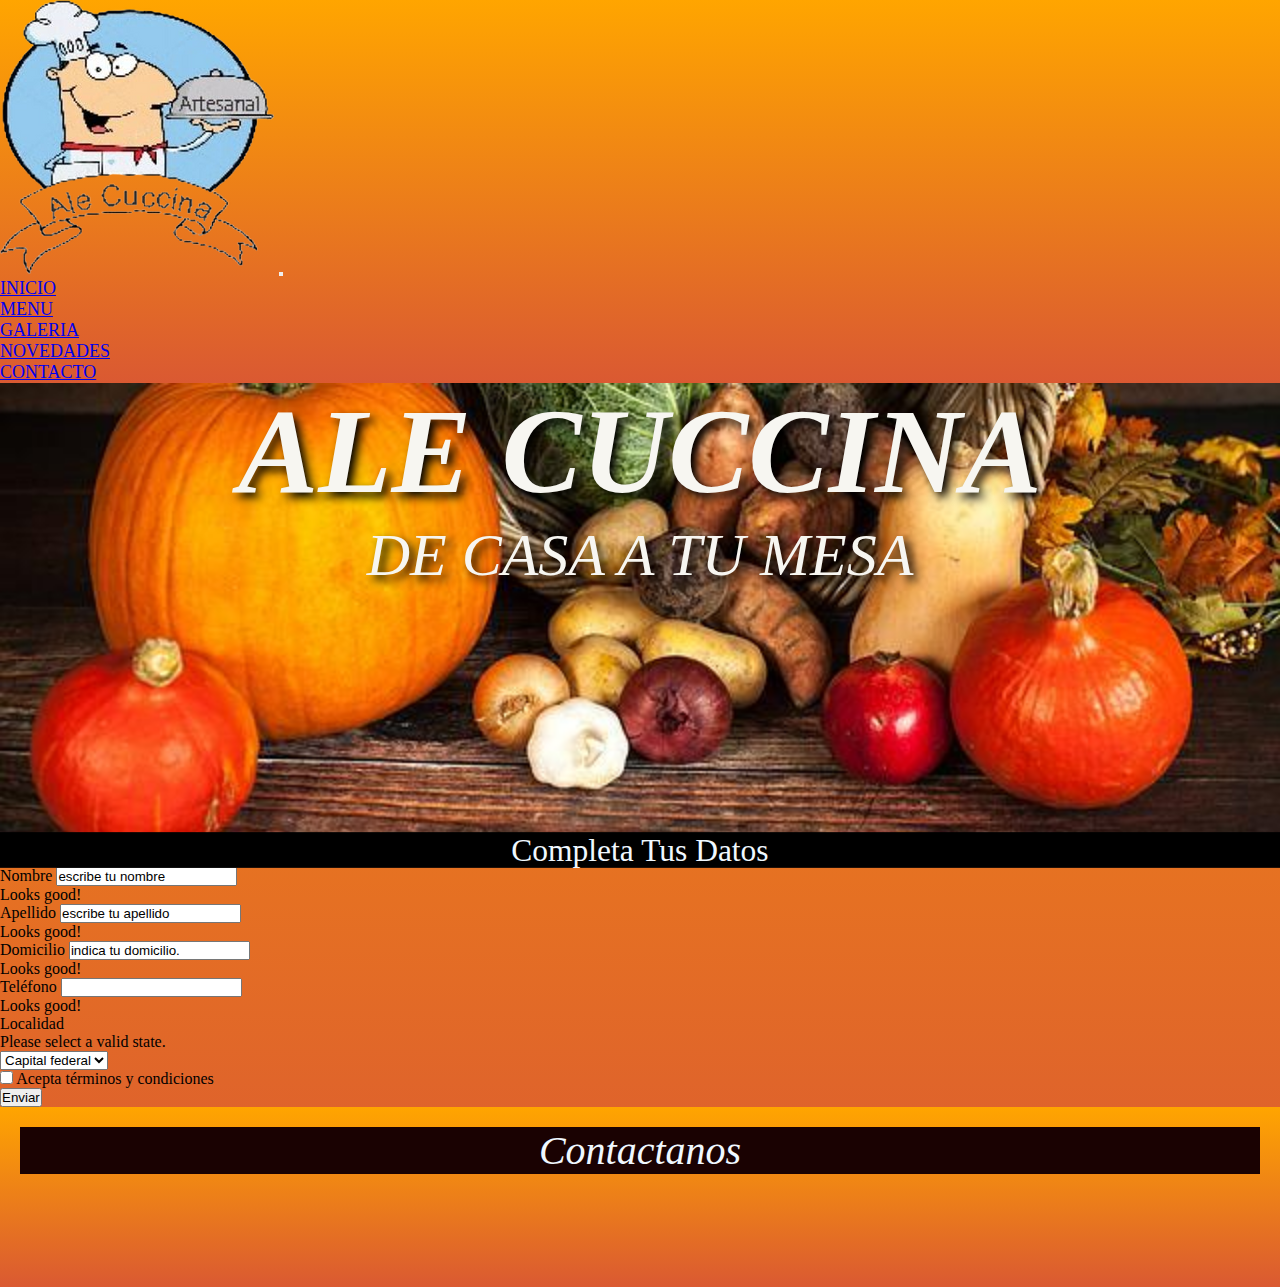
==== pages/contacto.html @ c6485ef3 "iniciamos sass" ====
<!DOCTYPE html>
<html lang="es">

<head>
    <meta charset="UTF-8">
    <meta http-equiv="X-UA-Compatible" content="IE=edge">
    <meta name="viewport" content="width=device-width, initial-scale=1.0">
    <title>contacto</title>
    <link href="https://cdn.jsdelivr.net/npm/bootstrap@5.1.3/dist/css/bootstrap.min.css" rel="stylesheet"
        integrity="sha384-1BmE4kWBq78iYhFldvKuhfTAU6auU8tT94WrHftjDbrCEXSU1oBoqyl2QvZ6jIW3" crossorigin="anonymous">
    <link rel="stylesheet" href="https://cdnjs.cloudflare.com/ajax/libs/font-awesome/6.1.1/css/all.min.css"
        integrity="sha512-KfkfwYDsLkIlwQp6LFnl8zNdLGxu9YAA1QvwINks4PhcElQSvqcyVLLD9aMhXd13uQjoXtEKNosOWaZqXgel0g=="
        crossorigin="anonymous" referrerpolicy="no-referrer" />
    <link rel="stylesheet" href="../css/estilos.css">
    <link rel="icon" href="../media/img/logoale.ico">
    <enlace rel="preconectar" href="https://fonts.googleapis.com">
        <enlace rel="preconectar" href="https://fonts.gstatic.com" crossorigin>
            <enlace href="https: //fonts.googleapis.com/css2? family= Roboto:ital,wght@1,700 & display=swap"
                rel="stylesheet">
</head>

<body>
    <nav class="navbar navbar-expand-lg navbar-light bg-light border-bottom-0">
        <div class="container">
            <a class="navbar-brand" href="../index.html"><img class="w-25" src="../media/img/logo2.png"
                    alt="mi-logo"></a>
            <button class="navbar-toggler" type="button" data-bs-toggle="collapse" data-bs-target="#navbarNav"
                aria-controls="navbarNav" aria-expanded="false" aria-label="Toggle navigation">
                <span class="navbar-toggler-icon"></span>
            </button>
            <div class="collapse navbar-collapse justify-content-end" id="navbarNav">
                <ul class="navbar-nav">
                    <li class="nav-item">
                        <a class="nav-link active" aria-current="page" href="../index.html">INICIO</a>
                    </li>
                    <li class="nav-item">
                        <a class="nav-link" href="menu.html">MENU</a>
                    </li>
                    <li class="nav-item">
                        <a class="nav-link" href="galeria.html">GALERIA</a>
                    </li>
                    <li class="nav-item">
                        <a class="nav-link" href="novedades.html">NOVEDADES</a>
                    </li>
                    <li class="nav-item">
                        <a class="nav-link" href="contacto.html">CONTACTO</a>
                    </li>
                </ul>
            </div>
        </div>
    </nav>
    <div class="jumbotron">
        <h1 class="display-3 fw-bold">ALE CUCCINA</h1>
        <p class="lead fw-bold">DE CASA A TU MESA</p>
    </div>
    <main>
        <div class="textoFormulario">
            <p class="fs-1 fst-italic fw-bold">Completa Tus Datos</p>
        </div>
        <article class="container align-items-center">
            <section>
                <form class="needs-validation" novalidate>
                    <div class="form-row mt-5">
                        <div class="col-12 col-lg-6 mb-3">
                            <label for="validationTooltip01">Nombre</label>
                            <input type="text" class="formEstilo form-control" id="validationTooltip01"
                                value="escribe tu nombre" required>
                            <div class="valid-tooltip">
                                Looks good!
                            </div>
                        </div>
                        <div class="col-12 col-lg-6 mb-3">
                            <label for="validationTooltip02">Apellido</label>
                            <input type="text" class="formEstilo form-control" id="validationTooltip02"
                                value="escribe tu apellido" required>
                            <div class="valid-tooltip">
                                Looks good!
                            </div>
                        </div>
                        <div class="col-12 col-lg-6 mb-3">
                            <label for="validationTooltip03">Domicilio</label>
                            <input type="text" class="formEstilo form-control" id="validationTooltip03"
                                value="indica tu domicilio." required>
                            <div class="valid-tooltip">
                                Looks good!
                            </div>
                        </div>
                        <div class="col-12 col-lg-6 mb-3">
                            <label for="validationTooltip05">Teléfono</label>
                            <input type="number" class="formEstilo form-control" id="validationTooltip04"
                                value="escribe tu telefono" required>
                            <div class="valid-tooltip">
                                Looks good!
                            </div>
                        </div>
                        <div class="col-12 col-lg-6 mb-3">
                            <label for="validationTooltip04">Localidad</label>
                            <div class="valid-tooltip">
                                Please select a valid state.
                            </div>
                            <select class="col-12 col-lg-6 custom-select mt-3 mb-3" id="validationTooltip04" required>
                                <option selected disabled value="">Capital federal</option>
                                <option value="zona norte">Zona Norte</option>
                                <option value="zona Sur">Zona sur</option>
                                <option value="zona oeste">Zona oeste</option>
                                <option value="zona este">Zona Este</option>
                            </select>
                            <div class="mb-3 form-check">
                                <input type="checkbox" class="form-check-input" id="exampleCheck1">
                                <label class="form-check-label" for="exampleCheck1">Acepta términos y
                                    condiciones</label>
                            </div>
                            <div class="form-group mt-3 mb-3">
                                <button class="btn btn-dark" type="submit">Enviar</button>
                            </div>
                        </div>
                </form>
            </section>
        </article>
    </main>
    <footer class="pie">
        <div class="container-fluid">
            <div class="col-12">
                <p>contactanos</p>
            </div>
            <div class="col-12">
                <a href="https://www.facebook.com/alejandro.cuccina"><i class="fa-brands fa-facebook"></i></a>
                <a href="https://wa.me/5491153110090"><i class="fa-brands fa-whatsapp"></i></a>
                <a href="https://www.instagram.com/alecuccina/"><i class="fa-brands fa-instagram"></i></a>
            </div>
        </div>
    </footer>
    <script src="https://cdn.jsdelivr.net/npm/@popperjs/core@2.10.2/dist/umd/popper.min.js"
        integrity="sha384-7+zCNj/IqJ95wo16oMtfsKbZ9ccEh31eOz1HGyDuCQ6wgnyJNSYdrPa03rtR1zdB" crossorigin="anonymous">
    </script>
    <script src="https://cdn.jsdelivr.net/npm/bootstrap@5.1.3/dist/js/bootstrap.min.js"
        integrity="sha384-QJHtvGhmr9XOIpI6YVutG+2QOK9T+ZnN4kzFN1RtK3zEFEIsxhlmWl5/YESvpZ13" crossorigin="anonymous">
    </script>
</body>

</html>
---- css/estilos.css ----
* {
  margin: 0%;
  padding: 0%;
  box-sizing: border-box;
}

nav {
  background-image: linear-gradient(orange, rgb(218, 89, 50));
}

.nav-link {
  font-size: 18px;
}

.navbar-nav .nav-item .nav-link:hover {
  font-size: 20px;
  color: aliceblue;
}

.jumbotron {
  background-image: url(../media/img/vegetales.jpg);
  height: 450PX;
  font-family: "Times New Roman", Times, serif;
  font-style: italic;
  font-size: 60px;
  text-align: center;
  color: rgb(247, 246, 241);
  text-shadow: 5px 5px 10PX black;
  background-size: cover;
  background-position: bottom;
}

body {
  background-image: linear-gradient(orange, rgb(218, 89, 50));
}

/*-----------------------galeria-----------------------------*/
.tituloG {
  text-align: center;
  text-transform: capitalize;
  font-style: italic;
  font-size: 40px;
  background-color: black;
  color: aliceblue;
  padding: 20px;
}

.grilla {
  min-height: 800px;
  width: 100%;
  background-color: linear-gradient(orange, rgb(218, 89, 50));
  display: grid;
  padding: 20px;
  gap: 10px;
}

.item {
  border-radius: 7px;
  box-shadow: 0 0 5px darkslategray;
  transition: all 0.7s;
}

.item:hover {
  transform: scale(1.05);
  transition: all 0.7s;
}

.item1 {
  border: 2px solid black;
  background-image: url(../media/img/empanadas.fritas.jpg);
  background-size: cover;
  background-position: center;
}

.item2 {
  background-image: url(../media/img/panaderia.jpg);
  background-size: cover;
  background-position: center;
}

.item3 {
  background-image: url(../media/img/pasteles.jpg);
  background-size: cover;
  background-position: center;
}

.item4 {
  background-image: url(../media/img/sushi.jpg);
  background-size: cover;
  background-position: center;
}

.item5 {
  background-image: url(../media/img/empanadas2.jpg);
  background-size: cover;
  background-position: center;
}

.item6 {
  background-image: url(../media/img/fideos.jpg);
  background-size: cover;
  background-position: center;
}

.item7 {
  background-image: url(../media/img/galletas.jpg);
  background-size: cover;
  background-position: center;
}

.item8 {
  background-image: url(../media/img/Pizza.jpg);
  background-size: cover;
  background-position: center;
}

@media only screen and (min-width: 320px) and (max-width: 479) {
  .item {
    height: 175px;
  }
}
@media only screen and (min-width: 480px) and (max-width: 767px) {
  .grilla {
    grid-template-columns: 1fr 1fr;
  }
}
@media only screen and (min-width: 768px) and (max-width: 1024px) {
  .grilla {
    grid-template-columns: 1fr 1fr 1fr;
  }

  .item1 {
    grid-column: 1/2;
    grid-row: 1/2;
  }

  .item2 {
    grid-column: 2/3;
    grid-row: 1/2;
  }

  .item3 {
    grid-column: 3/4;
    grid-row: 1/2;
  }

  .item4 {
    grid-column: 1/2;
    grid-row: 2/4;
  }

  .item5 {
    grid-column: 2/3;
    grid-row: 2/3;
  }

  .item6 {
    grid-column: 3/4;
    grid-row: 2/3;
  }

  .item7 {
    grid-column: 1/2;
    grid-row: 3/4;
  }

  .item8 {
    grid-column: 2/4;
    grid-row: 3/4;
  }
}
@media only screen and (min-width: 1024px) {
  .grilla {
    grid-template-columns: 1fr 1fr 1fr 1fr;
  }

  .item {
    height: auto;
  }

  .item1 {
    grid-column: 1/2;
    grid-row: 1/3;
  }

  .item2 {
    grid-column: 2/3;
    grid-row: 1/2;
  }

  .item3 {
    grid-column: 3/5;
    grid-row: 1/2;
  }

  .item4 {
    grid-column: 2/3;
    grid-row: 2/4;
  }

  .item5 {
    grid-column: 3/4;
    grid-row: 2/3;
  }

  .item6 {
    grid-column: 4/5;
    grid-row: 2/3;
  }

  .item7 {
    grid-column: 1/2;
    grid-row: 3/4;
  }

  .item8 {
    grid-column: 3/5;
    grid-row: 3/4;
  }
}
/*---------------------------novedades---------------------------*/
.card img:hover {
  transform: scale(1.03);
  transition: all 1s;
}

.card-body:hover {
  transform: scale(1.05);
  transition: all 1s;
}

/*---------------------contacto-----------------------------*/
.textoFormulario p {
  background-color: black;
  color: aliceblue;
  text-align: center;
  font-size: 30px;
  transition: all 1s;
  transform: scale(1.05);
}

.textoFormulario:hover {
  transform: scale(1.05);
  transition: all 1s;
}

/*-------------------------------footer.......................................*/
footer {
  background-image: linear-gradient(orange, rgb(218, 89, 50));
  font-size: 40px;
  height: 180px;
  width: 100%;
  text-align: center;
  text-transform: capitalize;
  padding: 20px;
}
footer p {
  font-style: italic;
  font-size: 40px;
  background-color: rgb(26, 2, 2);
  color: aliceblue;
  background-size: cover;
}
footer i {
  height: 80px;
  width: 80px;
  font-size: 50px;
  color: black;
  transition: all 1s;
}
footer i:hover {
  color: rgb(10, 59, 102);
  transform: scale(1.3);
  transition: all 0.7s;
}

/*# sourceMappingURL=estilos.css.map */
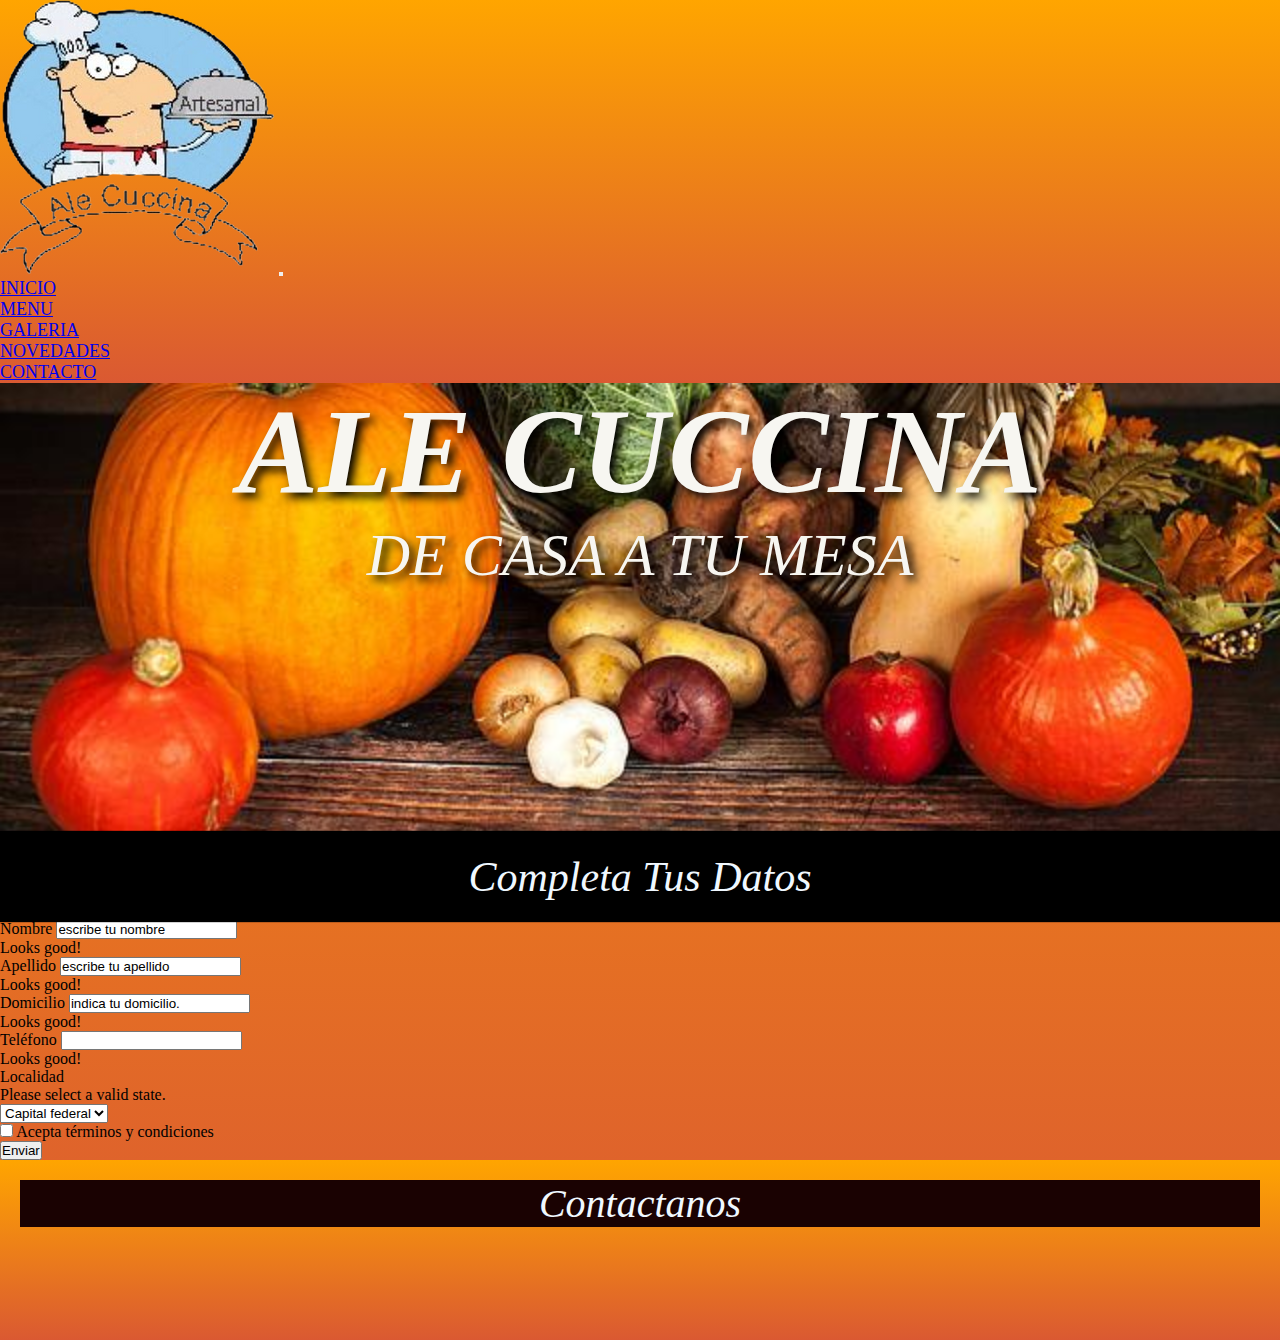
==== commit 19e0143b: "agregando mixin, extend y mapa" ====
--- a/pages/contacto.html
+++ b/pages/contacto.html
@@ -5,18 +5,20 @@
     <meta charset="UTF-8">
     <meta http-equiv="X-UA-Compatible" content="IE=edge">
     <meta name="viewport" content="width=device-width, initial-scale=1.0">
-    <title>contacto</title>
+    <meta name="description" content="Contáctanos para lo que necesites a través de nuestras redes sociales: Email, WhatsApp, Facebook, Instagram. Su consulta no molesta y nos encantaría recibir comentarios de nuestros servicios para seguir creciendo juntos">
+    <meta name="keywords" content="pizzas, pastas caseras, delivery, sushi, catering">
+    <title>contactanos</title>
     <link href="https://cdn.jsdelivr.net/npm/bootstrap@5.1.3/dist/css/bootstrap.min.css" rel="stylesheet"
         integrity="sha384-1BmE4kWBq78iYhFldvKuhfTAU6auU8tT94WrHftjDbrCEXSU1oBoqyl2QvZ6jIW3" crossorigin="anonymous">
     <link rel="stylesheet" href="https://cdnjs.cloudflare.com/ajax/libs/font-awesome/6.1.1/css/all.min.css"
         integrity="sha512-KfkfwYDsLkIlwQp6LFnl8zNdLGxu9YAA1QvwINks4PhcElQSvqcyVLLD9aMhXd13uQjoXtEKNosOWaZqXgel0g=="
         crossorigin="anonymous" referrerpolicy="no-referrer" />
-    <link rel="stylesheet" href="../css/estilos.css">
+    <link rel="stylesheet" href="../estilos.css">
     <link rel="icon" href="../media/img/logoale.ico">
-    <enlace rel="preconectar" href="https://fonts.googleapis.com">
-        <enlace rel="preconectar" href="https://fonts.gstatic.com" crossorigin>
-            <enlace href="https: //fonts.googleapis.com/css2? family= Roboto:ital,wght@1,700 & display=swap"
-                rel="stylesheet">
+    <link rel="preconectar" href="https://fonts.googleapis.com">
+    <link rel="preconectar" href="https://fonts.gstatic.com" crossorigin>
+    <link href="https: //fonts.googleapis.com/css2? family= Roboto:ital,wght@1,700 & display=swap" rel="stylesheet">
+               
 </head>
 
 <body>
--- a/estilos.css
+++ b/estilos.css
@@ -0,0 +1,336 @@
+* {
+  margin: 0%;
+  padding: 0%;
+  box-sizing: border-box;
+}
+
+nav {
+  background-image: linear-gradient(orange, rgb(218, 89, 50));
+}
+
+.nav-link {
+  font-size: 18px;
+}
+
+.navbar-nav .nav-item .nav-link:hover {
+  font-size: 20px;
+  color: aliceblue;
+}
+
+.jumbotron {
+  background-image: url(../media/img/vegetales.jpg);
+  height: 450PX;
+  font-family: "Times New Roman", Times, serif;
+  font-style: italic;
+  font-size: 60px;
+  text-align: center;
+  color: rgb(247, 246, 241);
+  text-shadow: 5px 5px 10PX black;
+  background-size: cover;
+  background-position: bottom;
+}
+
+body {
+  background-image: linear-gradient(orange, rgb(218, 89, 50));
+}
+
+/*-----------------------------------menu---------------------------*/
+.promoNueva {
+  text-align: center;
+  font-size: 30px;
+  display: block;
+  background-color: black;
+  color: aliceblue;
+  text-transform: uppercase;
+  font-style: italic;
+  padding: 10px;
+  margin-top: 30px;
+  margin-bottom: 30px;
+}
+
+.promociones {
+  display: flex;
+  justify-content: space-around;
+}
+
+.promo-orange {
+  color: orange;
+  background-color: black;
+  height: 250px;
+  width: 250px;
+  border: 5px solid orange;
+  text-align: center;
+  text-transform: capitalize;
+  font-size: 20px;
+  padding-top: 30px;
+  margin-bottom: 30px;
+}
+
+.promo-grey {
+  color: grey;
+  background-color: black;
+  height: 250px;
+  width: 250px;
+  border: 5px solid grey;
+  text-align: center;
+  text-transform: capitalize;
+  font-size: 22px;
+  padding-top: 30px;
+  margin-bottom: 30px;
+}
+
+.promo-aliceblue {
+  color: aliceblue;
+  background-color: black;
+  height: 250px;
+  width: 250px;
+  border: 5px solid aliceblue;
+  text-align: center;
+  text-transform: capitalize;
+  font-size: 24px;
+  padding-top: 30px;
+  margin-bottom: 30px;
+}
+
+/*-----------------------galeria-----------------------------*/
+.tituloG, .textoFormulario p {
+  text-align: center;
+  text-transform: capitalize;
+  font-style: italic;
+  font-size: 40px;
+  background-color: black;
+  color: aliceblue;
+  padding: 20px;
+}
+
+.grilla {
+  min-height: 800px;
+  width: 100%;
+  background-color: linear-gradient(orange, rgb(218, 89, 50));
+  display: grid;
+  padding: 20px;
+  gap: 10px;
+}
+
+.item {
+  border-radius: 7px;
+  box-shadow: 0 0 5px darkslategray;
+  transition: all 0.7s;
+}
+
+.item:hover {
+  transform: scale(1.05);
+  transition: all 0.7s;
+}
+
+.item1 {
+  background-image: url(../media/img/empanadas.fritas.jpg);
+  border: 2px solid black;
+  background-size: cover;
+  background-position: center;
+}
+
+.item2 {
+  background-image: url(../media/img/panaderia.jpg);
+  border: 2px solid black;
+  background-size: cover;
+  background-position: center;
+}
+
+.item3 {
+  background-image: url(../media/img/pasteles.jpg);
+  border: 2px solid black;
+  background-size: cover;
+  background-position: center;
+}
+
+.item4 {
+  background-image: url(../media/img/sushi.jpg);
+  border: 2px solid black;
+  background-size: cover;
+  background-position: center;
+}
+
+.item5 {
+  background-image: url(../media/img/empanadas2.jpg);
+  border: 2px solid black;
+  background-size: cover;
+  background-position: center;
+}
+
+.item6 {
+  background-image: url(../media/img/fideos.jpg);
+  border: 2px solid black;
+  background-size: cover;
+  background-position: center;
+}
+
+.item7 {
+  background-image: url(../media/img/galletas.jpg);
+  border: 2px solid black;
+  background-size: cover;
+  background-position: center;
+}
+
+.item8 {
+  background-image: url(../media/img/Pizza.jpg);
+  border: 2px solid black;
+  background-size: cover;
+  background-position: center;
+}
+
+@media only screen and (min-width: 320px) and (max-width: 479) {
+  .item {
+    height: 175px;
+  }
+}
+@media only screen and (min-width: 480px) and (max-width: 767px) {
+  .grilla {
+    grid-template-columns: 1fr 1fr;
+  }
+}
+@media only screen and (min-width: 768px) and (max-width: 1024px) {
+  .grilla {
+    grid-template-columns: 1fr 1fr 1fr;
+  }
+
+  .item1 {
+    grid-column: 1/2;
+    grid-row: 1/2;
+  }
+
+  .item2 {
+    grid-column: 2/3;
+    grid-row: 1/2;
+  }
+
+  .item3 {
+    grid-column: 3/4;
+    grid-row: 1/2;
+  }
+
+  .item4 {
+    grid-column: 1/2;
+    grid-row: 2/4;
+  }
+
+  .item5 {
+    grid-column: 2/3;
+    grid-row: 2/3;
+  }
+
+  .item6 {
+    grid-column: 3/4;
+    grid-row: 2/3;
+  }
+
+  .item7 {
+    grid-column: 1/2;
+    grid-row: 3/4;
+  }
+
+  .item8 {
+    grid-column: 2/4;
+    grid-row: 3/4;
+  }
+}
+@media only screen and (min-width: 1024px) {
+  .grilla {
+    grid-template-columns: 1fr 1fr 1fr 1fr;
+  }
+
+  .item {
+    height: auto;
+  }
+
+  .item1 {
+    grid-column: 1/2;
+    grid-row: 1/3;
+  }
+
+  .item2 {
+    grid-column: 2/3;
+    grid-row: 1/2;
+  }
+
+  .item3 {
+    grid-column: 3/5;
+    grid-row: 1/2;
+  }
+
+  .item4 {
+    grid-column: 2/3;
+    grid-row: 2/4;
+  }
+
+  .item5 {
+    grid-column: 3/4;
+    grid-row: 2/3;
+  }
+
+  .item6 {
+    grid-column: 4/5;
+    grid-row: 2/3;
+  }
+
+  .item7 {
+    grid-column: 1/2;
+    grid-row: 3/4;
+  }
+
+  .item8 {
+    grid-column: 3/5;
+    grid-row: 3/4;
+  }
+}
+/*---------------------------novedades---------------------------*/
+.card img:hover {
+  transform: scale(1.03);
+  transition: all 1s;
+}
+
+.card-body:hover {
+  transform: scale(1.05);
+  transition: all 1s;
+}
+
+/*---------------------contacto-----------------------------*/
+.textoFormulario p {
+  transition: all 1s;
+  transform: scale(1.05);
+}
+
+.textoFormulario:hover {
+  transform: scale(1.05);
+  transition: all 1s;
+}
+
+/*-------------------------------footer.......................................*/
+footer {
+  background-image: linear-gradient(orange, rgb(218, 89, 50));
+  font-size: 40px;
+  height: 180px;
+  width: 100%;
+  text-align: center;
+  text-transform: capitalize;
+  padding: 20px;
+}
+footer p {
+  font-style: italic;
+  font-size: 40px;
+  background-color: rgb(26, 2, 2);
+  color: aliceblue;
+  background-size: cover;
+}
+footer i {
+  height: 80px;
+  width: 80px;
+  font-size: 50px;
+  color: black;
+  transition: all 1s;
+}
+footer i:hover {
+  color: rgb(10, 59, 102);
+  transform: scale(1.3);
+  transition: all 0.7s;
+}/*# sourceMappingURL=estilos.css.map */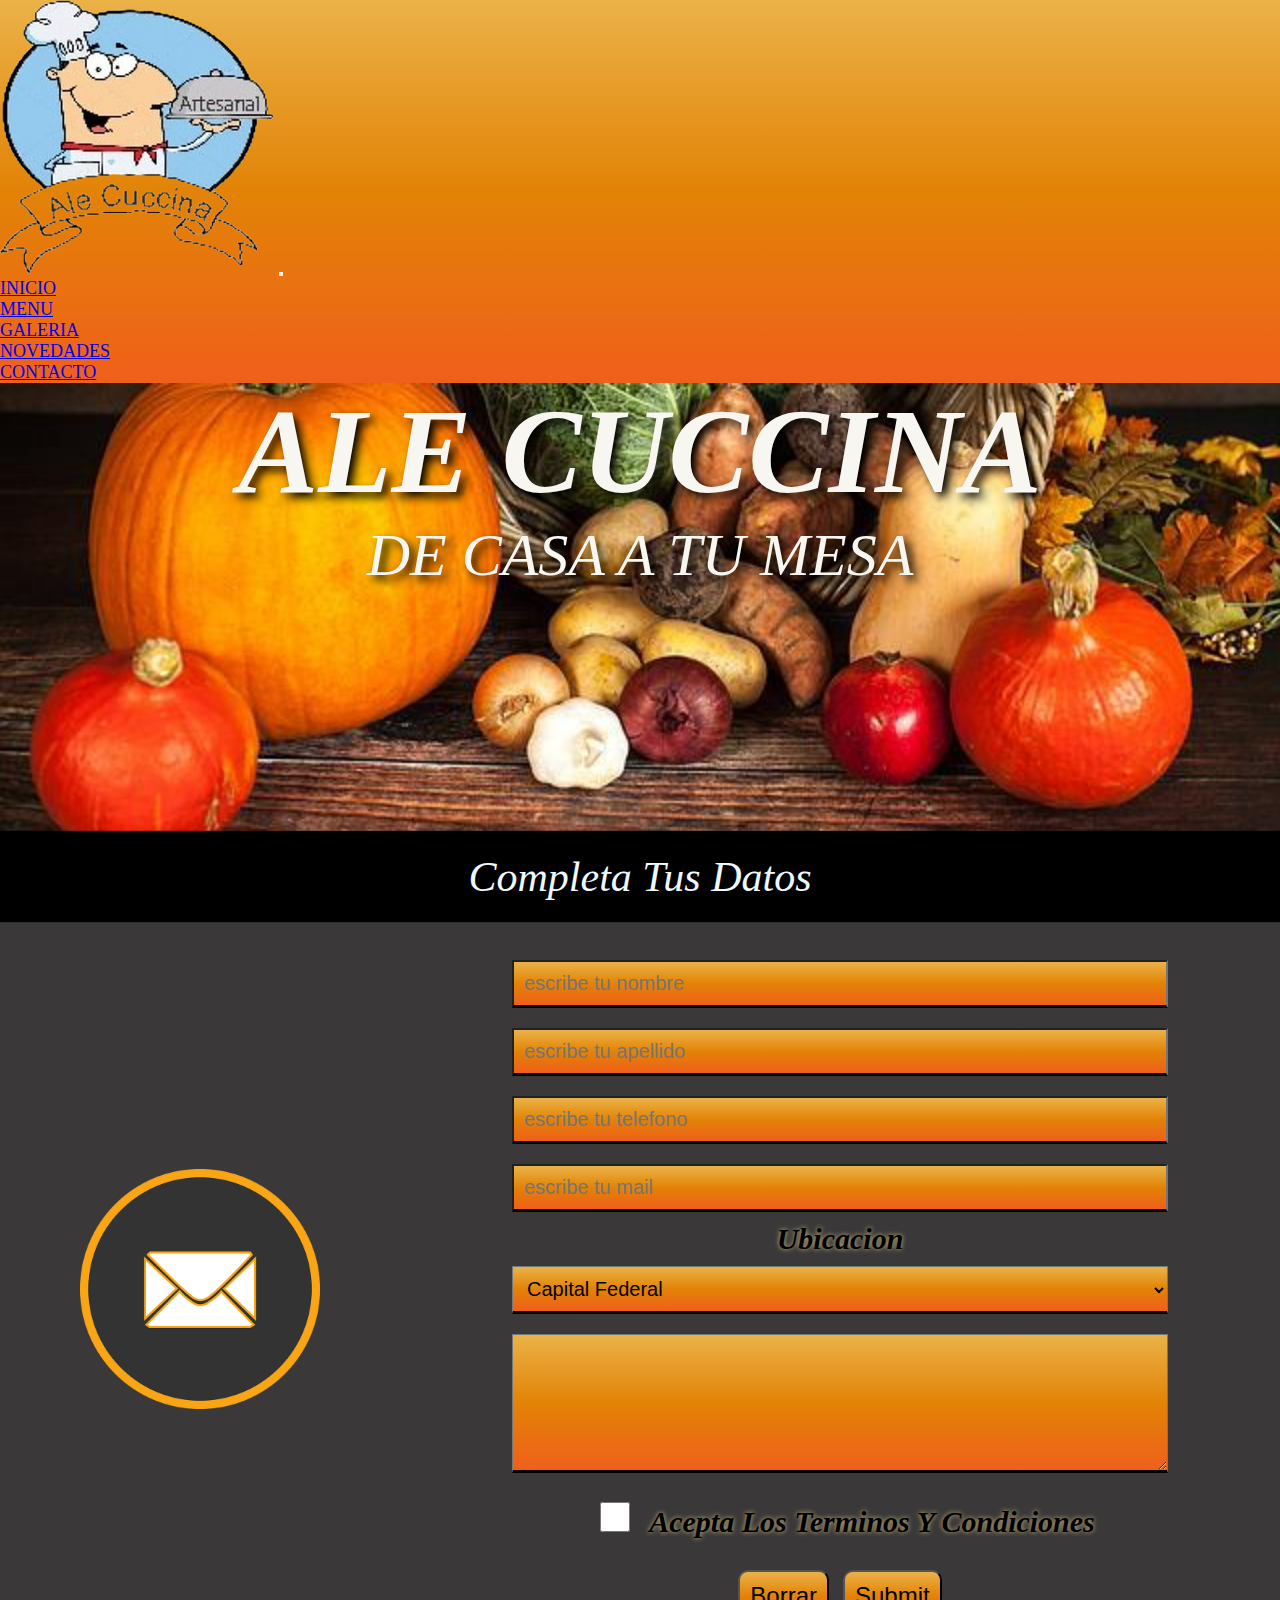
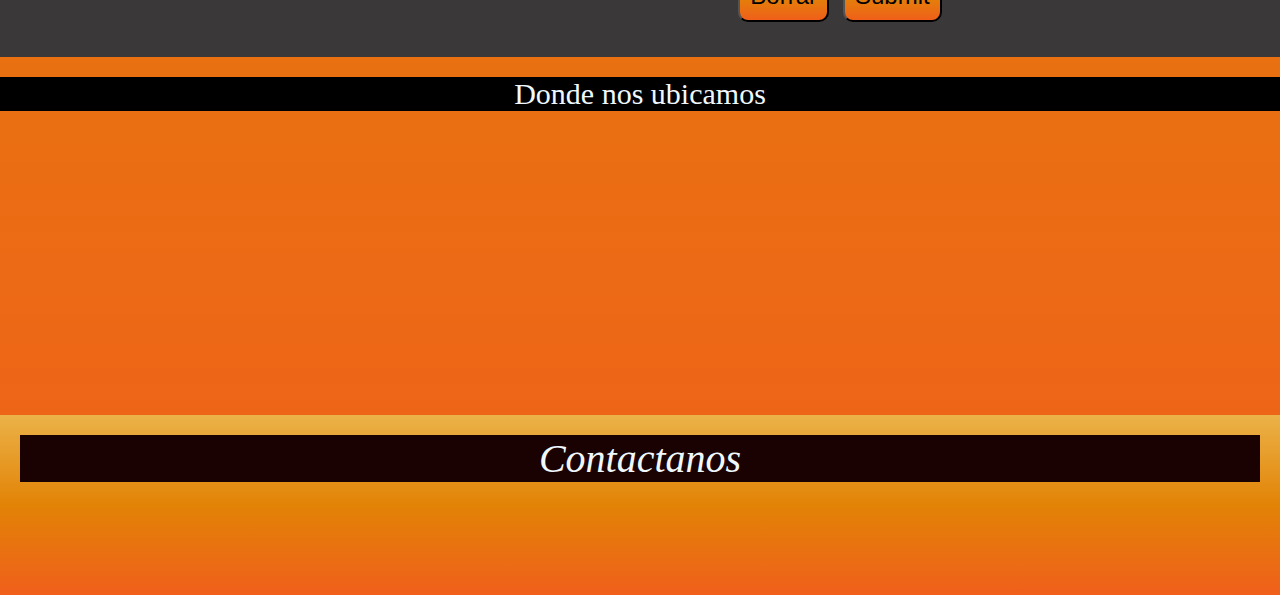
==== commit 2ddca985: "modificaciones de diseño y animaciones" ====
--- a/pages/contacto.html
+++ b/pages/contacto.html
@@ -7,7 +7,7 @@
     <meta name="viewport" content="width=device-width, initial-scale=1.0">
     <meta name="description" content="Contáctanos para lo que necesites a través de nuestras redes sociales: Email, WhatsApp, Facebook, Instagram. Su consulta no molesta y nos encantaría recibir comentarios de nuestros servicios para seguir creciendo juntos">
     <meta name="keywords" content="pizzas, pastas caseras, delivery, sushi, catering">
-    <title>contactanos</title>
+    <title>Contactanos</title>
     <link href="https://cdn.jsdelivr.net/npm/bootstrap@5.1.3/dist/css/bootstrap.min.css" rel="stylesheet"
         integrity="sha384-1BmE4kWBq78iYhFldvKuhfTAU6auU8tT94WrHftjDbrCEXSU1oBoqyl2QvZ6jIW3" crossorigin="anonymous">
     <link rel="stylesheet" href="https://cdnjs.cloudflare.com/ajax/libs/font-awesome/6.1.1/css/all.min.css"
@@ -56,73 +56,56 @@
         <p class="lead fw-bold">DE CASA A TU MESA</p>
     </div>
     <main>
-        <div class="textoFormulario">
-            <p class="fs-1 fst-italic fw-bold">Completa Tus Datos</p>
-        </div>
-        <article class="container align-items-center">
-            <section>
-                <form class="needs-validation" novalidate>
-                    <div class="form-row mt-5">
-                        <div class="col-12 col-lg-6 mb-3">
-                            <label for="validationTooltip01">Nombre</label>
-                            <input type="text" class="formEstilo form-control" id="validationTooltip01"
-                                value="escribe tu nombre" required>
-                            <div class="valid-tooltip">
-                                Looks good!
-                            </div>
+        <article>
+            <div class="textoFormulario">
+                <p>Completa Tus Datos</p>
+            </div>
+                <section class=" container flexContainer">
+                    <form class="form" action="enviar.php" method="post">
+                        <div class="formSection">
+                            <input type="text"class="formImput" placeholder="escribe tu nombre"><br>
                         </div>
-                        <div class="col-12 col-lg-6 mb-3">
-                            <label for="validationTooltip02">Apellido</label>
-                            <input type="text" class="formEstilo form-control" id="validationTooltip02"
-                                value="escribe tu apellido" required>
-                            <div class="valid-tooltip">
-                                Looks good!
-                            </div>
+                        <div class="formSection">
+                            <input type="text" class="formImput" placeholder="escribe tu apellido"><br>
                         </div>
-                        <div class="col-12 col-lg-6 mb-3">
-                            <label for="validationTooltip03">Domicilio</label>
-                            <input type="text" class="formEstilo form-control" id="validationTooltip03"
-                                value="indica tu domicilio." required>
-                            <div class="valid-tooltip">
-                                Looks good!
-                            </div>
+                        <div class="formSection">
+                            <input type="number"class="formImput" placeholder="escribe tu telefono"><br>
                         </div>
-                        <div class="col-12 col-lg-6 mb-3">
-                            <label for="validationTooltip05">Teléfono</label>
-                            <input type="number" class="formEstilo form-control" id="validationTooltip04"
-                                value="escribe tu telefono" required>
-                            <div class="valid-tooltip">
-                                Looks good!
-                            </div>
+                        <div class="formSection">
+                            <input type="email"class="formImput" placeholder="escribe tu mail"><br>
                         </div>
-                        <div class="col-12 col-lg-6 mb-3">
-                            <label for="validationTooltip04">Localidad</label>
-                            <div class="valid-tooltip">
-                                Please select a valid state.
-                            </div>
-                            <select class="col-12 col-lg-6 custom-select mt-3 mb-3" id="validationTooltip04" required>
-                                <option selected disabled value="">Capital federal</option>
-                                <option value="zona norte">Zona Norte</option>
-                                <option value="zona Sur">Zona sur</option>
-                                <option value="zona oeste">Zona oeste</option>
-                                <option value="zona este">Zona Este</option>
-                            </select>
-                            <div class="mb-3 form-check">
-                                <input type="checkbox" class="form-check-input" id="exampleCheck1">
-                                <label class="form-check-label" for="exampleCheck1">Acepta términos y
-                                    condiciones</label>
-                            </div>
-                            <div class="form-group mt-3 mb-3">
-                                <button class="btn btn-dark" type="submit">Enviar</button>
-                            </div>
+                        <p class="ubica">Ubicacion</p>
+                        <select name="Ubicacion" class="formImput" Ubicacion>
+                        <option value="Capital Federal">Capital Federal</option>
+                        <option value="zona norte">Zona Norte</option>
+                        <option value="zona Sur">Zona sur</option>
+                        <option value="zona oeste">Zona oeste</option>
+                        <option value="zona este">Zona Este</option>
+                        </option>
+                        </select>
+                        <br>
+                        <textarea class="formImput" name="Comentarios" placeholder="comentarios" id="comentarios" cols="30"
+                        rows="5">
+                        </textarea>
+                        <br>
+                        <input type="checkbox" class="casilla-terminos">
+                        <label class="text-terminos">Acepta los terminos y condiciones</label><br><br>
+                        <input type="reset" class="terminos" value="Borrar">
+                        <input type="submit" class="terminos">
+                    </form>
+                    <div class="formImg">
+                        <img src="../media/img/email.png" alt="">
                         </div>
-                </form>
+            </section>    
+            <section class="mapa">
+                <p>Donde nos ubicamos</p>
+                <iframe src="https://www.google.com/maps/embed?pb=!1m18!1m12!1m3!1d26242.06863041262!2d-58.41648036391267!3d-34.69865741445229!2m3!1f0!2f0!3f0!3m2!1i1024!2i768!4f13.1!3m3!1m2!1s0x95bccd2194f3cfb7%3A0x8c054a901d575260!2sLan%C3%BAs%2C%20Provincia%20de%20Buenos%20Aires!5e0!3m2!1ses-419!2sar!4v1650252491175!5m2!1ses-419!2sar" width="358" height="300" style="border:0;" allowfullscreen="" loading="lazy" referrerpolicy="no-referrer-when-downgrade"></iframe>
             </section>
         </article>
     </main>
     <footer class="pie">
         <div class="container-fluid">
-            <div class="col-12">
+            <div class="col-12 slideInLeft">
                 <p>contactanos</p>
             </div>
             <div class="col-12">
--- a/estilos.css
+++ b/estilos.css
@@ -5,7 +5,7 @@
 }
 
 nav {
-  background-image: linear-gradient(orange, rgb(218, 89, 50));
+  background-image: linear-gradient(rgb(235, 178, 72), rgb(226, 131, 6), rgb(240, 95, 27));
 }
 
 .nav-link {
@@ -31,7 +31,7 @@
 }
 
 body {
-  background-image: linear-gradient(orange, rgb(218, 89, 50));
+  background-image: linear-gradient(rgb(235, 178, 72), rgb(226, 131, 6), rgb(240, 95, 27));
 }
 
 /*-----------------------------------menu---------------------------*/
@@ -53,6 +53,7 @@
   justify-content: space-around;
 }
 
+/*-------------------mapa-------------------------------------*/
 .promo-orange {
   color: orange;
   background-color: black;
@@ -106,7 +107,7 @@
 .grilla {
   min-height: 800px;
   width: 100%;
-  background-color: linear-gradient(orange, rgb(218, 89, 50));
+  background-color: linear-gradient(rgb(235, 178, 72), rgb(226, 131, 6), rgb(240, 95, 27));
   display: grid;
   padding: 20px;
   gap: 10px;
@@ -285,6 +286,7 @@
 }
 /*---------------------------novedades---------------------------*/
 .card img:hover {
+  border: 5px solid #333;
   transform: scale(1.03);
   transition: all 1s;
 }
@@ -305,9 +307,76 @@
   transition: all 1s;
 }
 
+.flexContainer {
+  display: flex;
+  align-items: center;
+  flex-wrap: wrap;
+  background-color: rgb(58, 56, 56);
+  justify-content: center;
+  margin-bottom: 20px;
+}
+.flexContainer .form {
+  min-width: 400px;
+  flex: 1;
+  text-align: center;
+  padding: 30px;
+  order: 5;
+}
+.flexContainer .formImput {
+  font-size: 20px;
+  background: linear-gradient(rgb(235, 178, 72), rgb(226, 131, 6), rgb(240, 95, 27));
+  width: 80%;
+  padding: 10px;
+  margin: 10px;
+  border-bottom: 3px solid rgb(2, 2, 1);
+}
+.flexContainer .ubica, .flexContainer .text-terminos {
+  text-align: center;
+  color: black;
+  font-weight: bold;
+  text-transform: capitalize;
+  font-size: 30px;
+  font-style: italic;
+  text-shadow: 0 0 5px rgb(209, 191, 129);
+}
+.flexContainer .formImg {
+  flex: 1;
+  display: flex;
+  text-align: center;
+  min-width: 300px;
+  max-width: 400px;
+  order: 2;
+}
+.flexContainer .formImg img {
+  display: flex;
+  width: 60%;
+  margin: auto;
+  text-align: center;
+}
+.flexContainer .terminos {
+  font-size: 24px;
+  padding: 10px;
+  margin: 5px;
+  border-radius: 10px;
+  background: linear-gradient(rgb(235, 178, 72), rgb(226, 131, 6), rgb(240, 95, 27));
+}
+.flexContainer .casilla-terminos {
+  height: 30px;
+  width: 30px;
+  margin: 15px;
+}
+.mapa {
+  text-align: center;
+}
+.mapa p {
+  background-color: black;
+  color: aliceblue;
+  font-size: 30px;
+}
+
 /*-------------------------------footer.......................................*/
 footer {
-  background-image: linear-gradient(orange, rgb(218, 89, 50));
+  background-image: linear-gradient(rgb(235, 178, 72), rgb(226, 131, 6), rgb(240, 95, 27));
   font-size: 40px;
   height: 180px;
   width: 100%;
